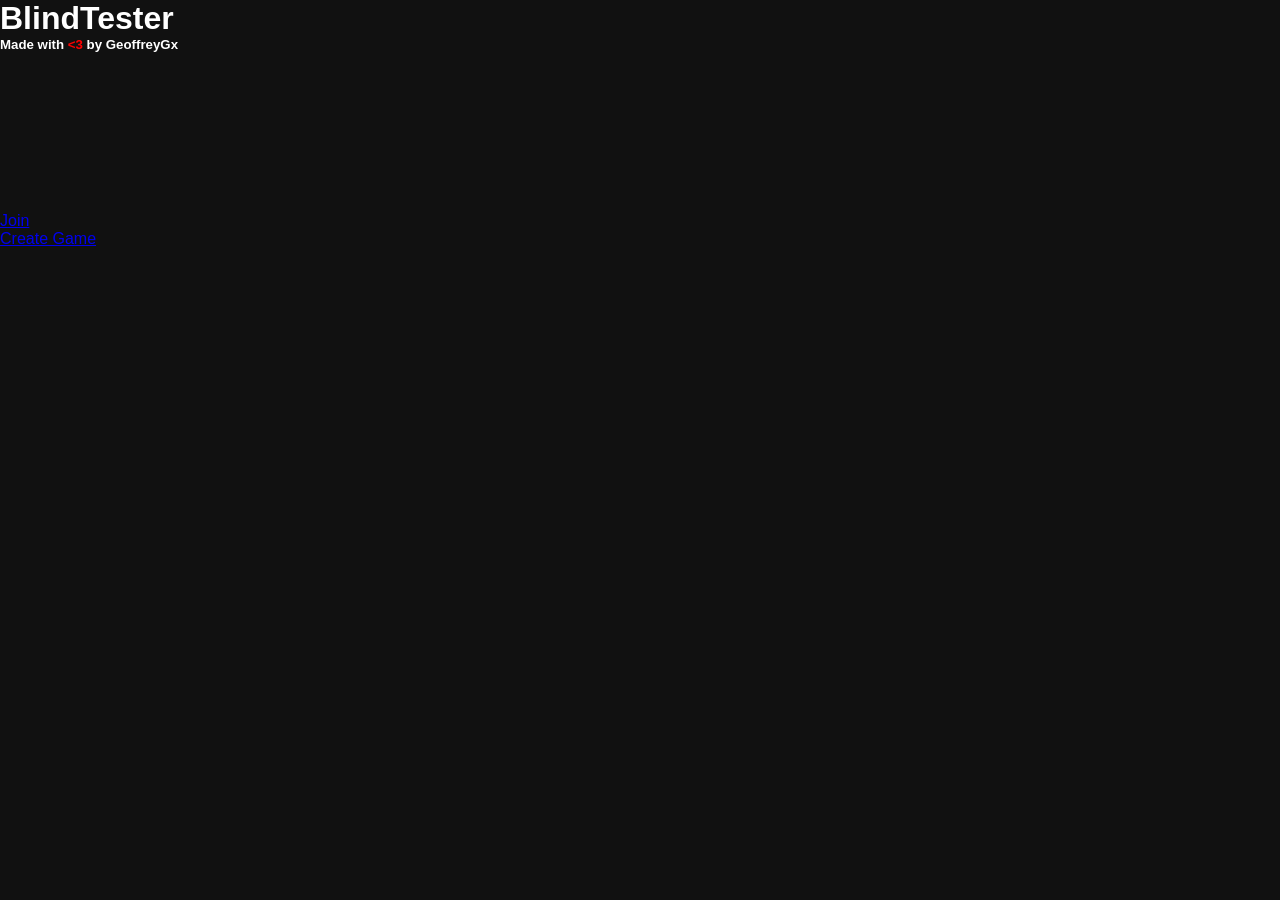
==== static/index.html @ 2650c7da "🚀 Initial commit!" ====
<!DOCTYPE html>
<html lang="en">
<head>
    <meta charset="UTF-8">
    <meta name="viewport" content="width=device-width, initial-scale=1.0">
    <title>Document</title>
</head>
<body>
    <h1>BlindTester</h1>
    <h5>Made with <span style="color: red;"><3</span> by GeoffreyGx</h5>
    <a class="btn" href="/game">Join</a>
    <br />
    <a class="btn" href="/join">Create Game</a>
    <style>
        h1 { margin-top: 0px; margin-bottom: 0px;}
        h5 { margin-top: 0px; margin-bottom: 10rem;}
        body { font-family: Arial, sans-serif; background:#111; color:white; margin: 0; padding: 0; width: 100%; height: 100%; overflow: hidden;}
        button { padding:10px 18px; font-size:1rem; border:none; border-radius:6px; cursor:pointer; background:#4caf50; color:white; }
    </style>
</body>
</html>
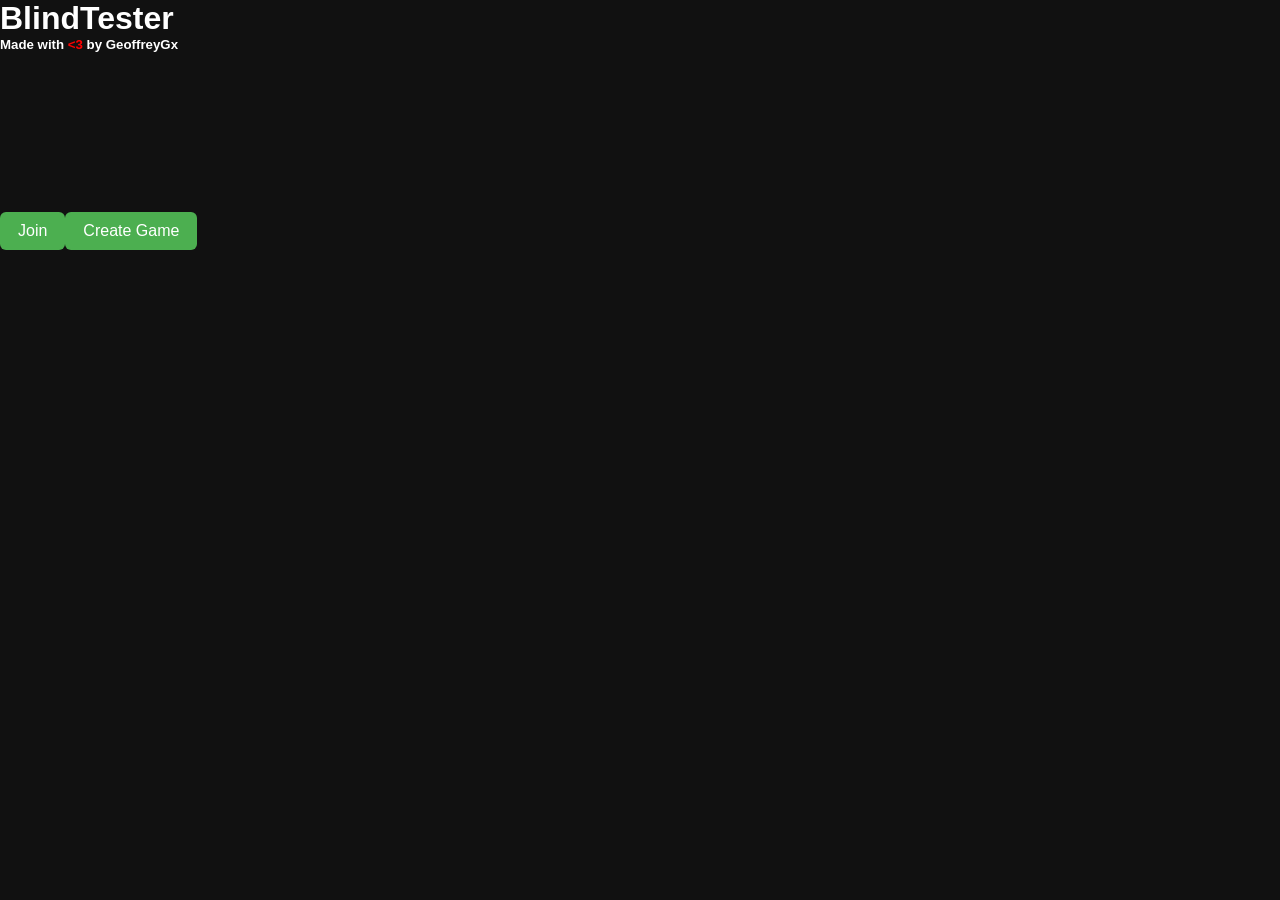
==== commit 7a4abe42: "✨ Improve usability by adding in-url game code for the host and being able to join back a party" ====
--- a/static/index.html
+++ b/static/index.html
@@ -8,14 +8,35 @@
 <body>
     <h1>BlindTester</h1>
     <h5>Made with <span style="color: red;"><3</span> by GeoffreyGx</h5>
-    <a class="btn" href="/game">Join</a>
+    <button href="/join">Join</a>
     <br />
-    <a class="btn" href="/join">Create Game</a>
+    <button onclick="createParty()">Create Game</a>
     <style>
         h1 { margin-top: 0px; margin-bottom: 0px;}
         h5 { margin-top: 0px; margin-bottom: 10rem;}
         body { font-family: Arial, sans-serif; background:#111; color:white; margin: 0; padding: 0; width: 100%; height: 100%; overflow: hidden;}
         button { padding:10px 18px; font-size:1rem; border:none; border-radius:6px; cursor:pointer; background:#4caf50; color:white; }
     </style>
+    <script>
+        const host = window.location.host
+        const origin = window.location.origin;
+
+        async function createParty() {
+            let hostId = null;
+            let gameCode = null;
+            try {
+                const res = await fetch(`${origin}/create_game`, { method: 'POST' });
+                if (!res.ok) { log('Create failed: ' + res.status); return; }
+
+                const data = await res.json();
+                gameCode = data.game_code;
+                hostId = data.host_id;
+
+                window.location.pathname = `/party/${gameCode}/${hostId}`
+            } catch (err) {
+                console.log(`Error : ${err}`)
+            }
+        }
+    </script>
 </body>
 </html>
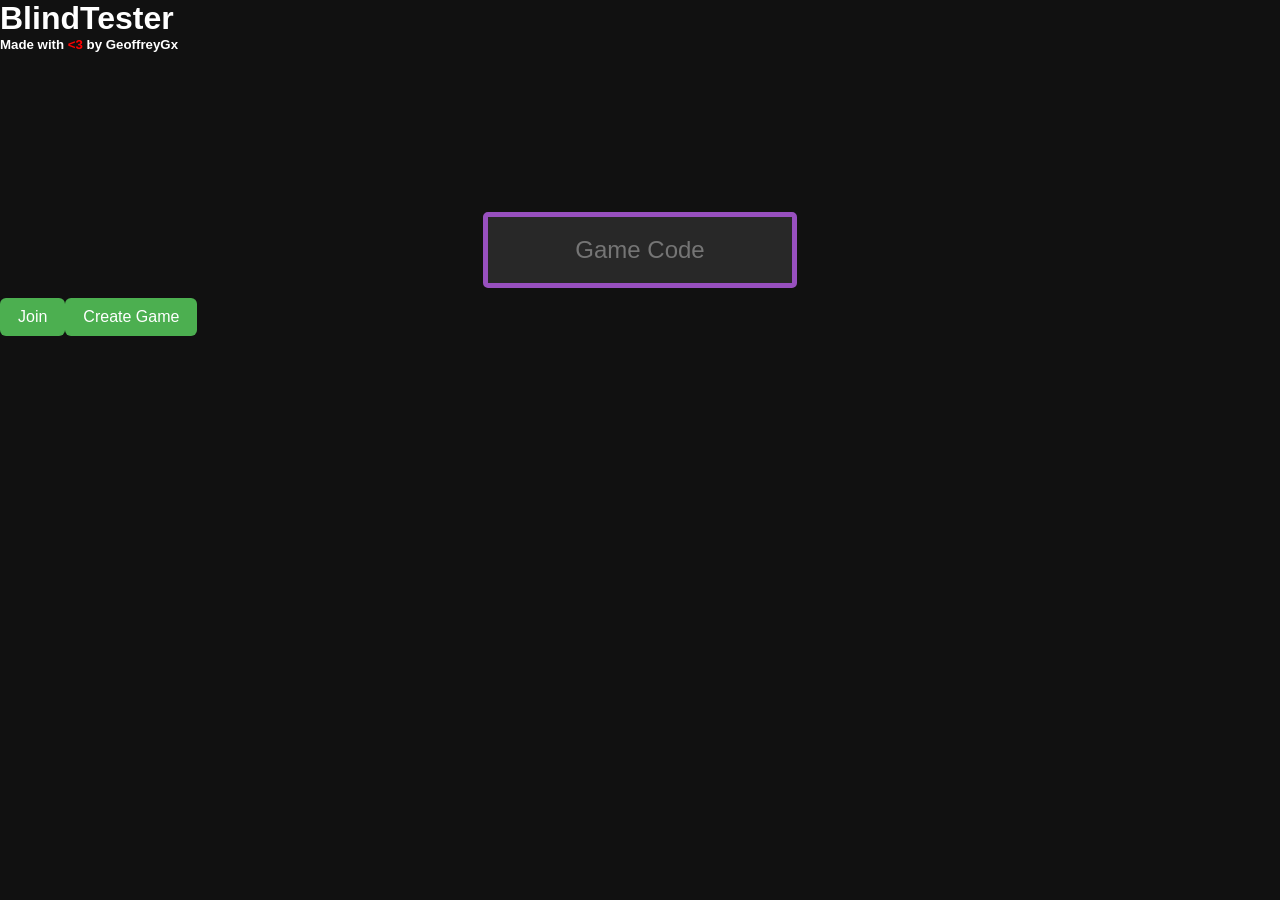
==== commit d04a281a: "✨ Introducing refresh proof links for the answer page and separating the username field" ====
--- a/static/index.html
+++ b/static/index.html
@@ -8,13 +8,15 @@
 <body>
     <h1>BlindTester</h1>
     <h5>Made with <span style="color: red;"><3</span> by GeoffreyGx</h5>
-    <button href="/join">Join</a>
+    <input id="gameCode" placeholder="Game Code"/>
+    <button onclick="joinGame()">Join</a>
     <br />
     <button onclick="createParty()">Create Game</a>
     <style>
         h1 { margin-top: 0px; margin-bottom: 0px;}
         h5 { margin-top: 0px; margin-bottom: 10rem;}
         body { font-family: Arial, sans-serif; background:#111; color:white; margin: 0; padding: 0; width: 100%; height: 100%; overflow: hidden;}
+        input { color: white; width: 80%; height: 4rem; max-width: 300px; text-align: center; display: block; margin-left: auto; margin-right: auto; background-color: #282828; border-color: #9850bf; border-radius: 5px; border-width: 5px; border-style: solid; margin-top: 10px; margin-bottom: 10px; font-size: x-large;}
         button { padding:10px 18px; font-size:1rem; border:none; border-radius:6px; cursor:pointer; background:#4caf50; color:white; }
     </style>
     <script>
@@ -37,6 +39,11 @@
                 console.log(`Error : ${err}`)
             }
         }
+
+        async function joinGame() {
+            gameCode = document.getElementById('gameCode').value
+            window.location.pathname = `/join/${gameCode}`
+        }
     </script>
 </body>
 </html>
